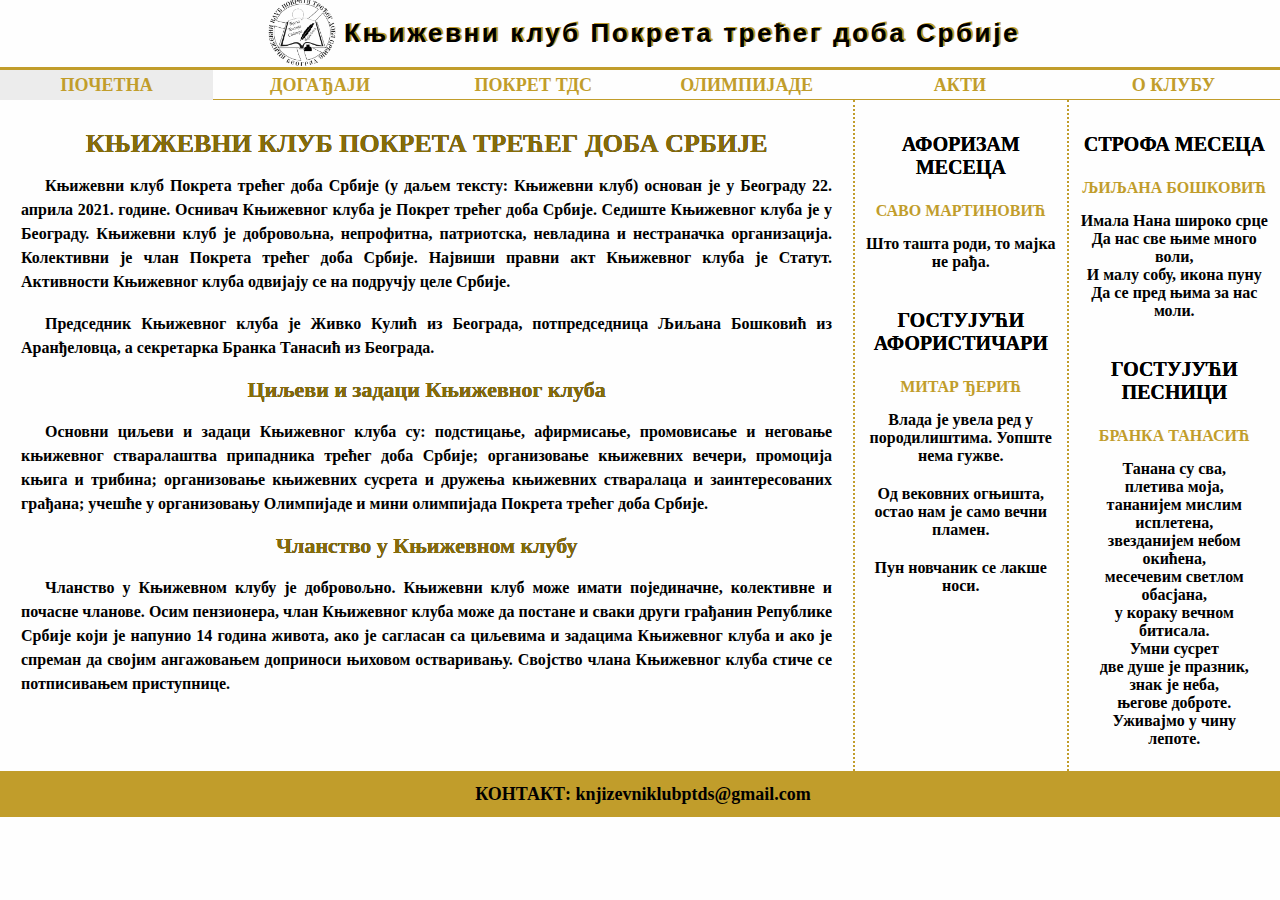
==== index.html @ cb760e7a "." ====
<!DOCTYPE html>
<html lang="sr-RS">
  <head>
    <meta charset="UTF-8">
    <meta name="viewport" content="width=device-width, initial-scale=1.0">
    <meta name="description" content="Књижевни клуб Покрета трећег доба Србије - интернет презентација">
    <meta property="og:image" itemprop="image" content="img/logo.png">
    <title>Књижевни клуб Покрета трећег доба Србије</title>
    <link rel="stylesheet" type="text/css" href="css/styles.css">
    <link rel="icon" href="img/logo.png">
  </head>
  <body>
  	<header>
      <a href="index.html" class="header-logo"><img src="img/logo.png" alt="Књижевни клуб Покрета трећег доба Србије" height="70"></a>
      <p>Књижевни клуб Покрета трећег доба Србије</p>
  	</header>
    <nav>
      <ul class="navbar">
        <li><a href="index.html" style="background-color: #ececec; color: #C19D2B; font-size: 18px; height: 33px; box-sizing: border-box;">ПОЧЕТНА</a></li>
        <li><a href="dogadjaji.html">ДОГАЂАЈИ</a></li>
        <li><a href="o_pokretu.html">ПОКРЕТ ТДС</a></li>
        <li><a href="olimpijade.html">ОЛИМПИЈАДЕ</a></li>
        <li><a href="akti.html">АКТИ</a></li>
        <li><a href="o_klubu.html">О КЛУБУ</a></li>
      </ul>
    </nav>
    <main>
      <section>
          <h1>КЊИЖЕВНИ КЛУБ ПОКРЕТА ТРЕЋЕГ ДОБА СРБИЈЕ</h1>
          <p>Књижевни клуб Покрета трећег доба Србије (у даљем тексту: Књижевни клуб) основан је у Београду 22. априла 2021. године. Оснивач Књижевног клуба је Покрет трећег доба Србије. Седиште Књижевног клуба је у Београду. Књижевни клуб је добровољна, непрофитна, патриотска, невладина и нестраначка организација. Колективни је члан Покрета трећег доба Србије. Највиши правни акт Књижевног клуба је Статут. Активности Књижевног клуба одвијају се на подручју целе Србије.</p>
          <p>Председник Књижевног клуба је Живко Кулић из Београда, потпредседница Љиљана Бошковић из Аранђеловца, а секретарка Бранка Танасић из Београда.</p>
	  <h2>Циљеви и задаци Књижевног клуба</h2>
	  <p>Основни циљеви и задаци Књижевног клуба су: подстицање, афирмисање, промовисање и неговање књижевног стваралаштва припадника трећег доба Србије; организовање књижевних вечери, промоција књига и трибина; организовање књижевних сусрета и дружења књижевних стваралаца и заинтересованих грађана; учешће у организовању Олимпијаде и мини олимпијада Покрета трећег доба Србије.</p>
    <h2>Чланство у Књижевном клубу</h2>
	  <p>Чланство у Књижевном клубу је добровољно. Књижевни клуб може имати појединачне, колективне и почасне чланове. Осим пензионера, члан Књижевног клуба може да постане и сваки други грађанин Републике Србије који је напунио 14 година живота, ако је сагласан са циљевима и задацима Књижевног клуба и ако је спреман да својим ангажовањем доприноси њиховом остваривању. Својство члана Књижевног клуба стиче се потписивањем приступнице.</p>

  </section>
      <aside>
        <br><h2>АФОРИЗАМ МЕСЕЦА</h2><br>
          <a id="aforisticar"></a>
          <p id="af_meseca"></p>
        <br>
        <h2>ГОСТУЈУЋИ АФОРИСТИЧАРИ</h2><br>
          <a id="ime_gosta1"></a>
          <p id="aforizam_gosta1"></p>
          <p id="aforizam_gosta2"></p>
          <p id="aforizam_gosta3"></p><br>
       </aside>        
       <aside>
        <br><h2>СТРОФА МЕСЕЦА</h2><br>
          <a id="pesnik"></a>
          <p id="st_meseca"></p>
        <br>
        <h2>ГОСТУЈУЋИ ПЕСНИЦИ</h2><br>
          <a id="ime_gosta"></a>
          <p id="pesma_gosta"></p><br>
       </aside>    
    </main>
    <footer>
      <p>КОНТАКТ: <a class="linkovi" href="mailto: knjizevniklubptds@gmail.com">knjizevniklubptds@gmail.com</a></p>
    </footer>
    <script src="js/app.js"></script>
  </body>
</html>
---- css/styles.css ----
html {
    width: 100%;
    height: 100%;
    margin: 0px;
    padding: 0px;
    overflow-x: hidden; 
}

body {
  background-color: #fefefe;
  font-family: "Times New Roman", Times, serif;
  width: 100%;
  margin: 0;
}

header {
  height: 70px;
  width: 100%;
  margin: 0px;
  display: flex;
  justify-content: center;
  align-items: center;
  border-bottom: 3px solid #C19D2B;
  box-sizing: border-box;
}

header p {
  padding: 2px 0;
  font-size: 16px;
  font-weight: 900;
  letter-spacing: .1em;
  color: black;
  text-shadow: 1px -.5px #C19D2B;
  font-family: "Open Sans", Arial, sans-serif;
}

.header-logo {
  margin: 7px;
  float: left;
}

ul {
  list-style-type: none;
}  

ul.nabrajanja {
  list-style-position: outside;
}

nav {
  height: 180px;
  width: 100%;
}

nav ul {
  margin: 0;
  padding: 0;
  overflow: hidden;
  background-color: #fefefe;
  height: 180px;
  display: flex;
  flex-direction: column;
}

nav ul li {
  width: 100%;
  height: 30px;
  border-bottom: 1px solid #C19D2B;
  box-sizing: border-box;
}

nav li a {
 display: block;
 color: #C19D2B;
 text-align: center;
 padding: 5px 0;
 text-decoration: none;
 font-size: 18px;
 font-weight: 900;
 letter-spacing: .1px;
 margin: 0;
 box-sizing: border-box;
}

nav a:hover {
  background-color: #000000;
  color: #C19D2B;
  font-size: 16px;
  height: 100%;
}

a {
  color: #C19D2B;
  text-decoration: none;
  padding: 0;
}

a:hover {
  color: black;
}

main {
  width: 100%;
  display: flex;
  flex-direction: column;
}

section {
  text-align: justify;
  text-indent: 1.5em;
  line-height: 1.5em;
  font-weight: 700;
  color: black;
  padding: 30px 20px 10px 20px;
  border-bottom: 2px dotted #C19D2B;
  box-sizing: border-box;
}

section > * {
  padding: 1px;
}

section h1, h2 {
  text-align: center;
  color: #876D07;
  text-shadow: .2px -.2px .2px #000000;
  margin: .5px;
  font-size: 26px;
  text-indent: 0;
}

section h2 {
  font-size: 22px;
}

article {
  text-align: center;
}

article a {
  line-height: 2.2em;
}

.zk_slika {
  float: left;
  margin-left: 5px;
  margin-right: 10px;
  width: 250px;
  height: auto;
}

.azbuka, .knjige, footer {
  display: flex;
  flex-wrap: wrap;
  line-height: normal;
  justify-content: center;
}

.azbuka {
  font-size: 26px;
}

.naslovne_str {
  padding: 2px;
  float: left;
  height: 400px;
}

.nazivi_ap, .ap {
  text-indent: 0px;
}

.ap {
  font-size: 20px;
  line-height: 1.5em;
}

#afOblasti > * {
  line-height: 2em;
}

.iframe {
  overflow: hidden;
  /* 16:9 aspect ratio */
  padding-top: 56.25%;
  position: relative;
}

.iframe iframe {
  height: 100%;
  left: 0;
  position: absolute;
  top: 0;
  width: 100%;
}



aside {
  text-align: center;
  background-color: #fefefe;
  display: block;
}

aside > * {
  padding: 5px;
  padding-top: 15px;
  margin: 0;
  font-weight: 900;
  max-width: 100%;
}

aside h2 {
  color: black;
  font-size: 20px;
}

h3 {
  color: #C19D2B;
  font-size: 16px;
}

footer {
  width: 100%;
  background-color: #C19D2B;
  clear: both;
  position: relative;
  padding: 3px;
  font-size: 18px;
  text-align: center;
}

footer p {
  margin: 0px;
  font-weight: bold;
}

#potpis {
  height: 80px;
}

.linkovi {
  color: black;
  text-decoration: none;
}

.linkovi:hover {
  color: white;
}

#prica > p {
  margin-top: 3px;
  margin-bottom: 0;
}

@media screen and (min-width: 450px) {
  header p {
    font-size: 14px;
  }

  footer {
    height: 30px;
    flex-direction: column;
  }
  
  #potpis {
    height: 100%;
    position: absolute;
    right: 10px;
    top: 0;
  }
  
  .azbuka {
    font-size: 30px;
  }
}

@media screen and (min-width: 600px) {
  header p {
    font-size: 20px;
    text-shadow: 2px -1px #C19D2B;
  }

  nav li a {
    font-size: 14px;
  }

  .zk_slika {
    width: 300px;
  }

  .azbuka {
    font-size: 40px;
  }

  footer {
    height: 40px;
  }
}


@media screen and (min-width: 800px) {
  header p {
    font-size: 26px;
  }
  nav {
    height: 30px;
  }
  nav ul {
    flex-direction: row;
    height: 30px;
  }
  nav li {
    width: 25%;
  }
  nav li a {
    font-size: 18px;
  }

  main {
    flex-direction: row;
    bottom: 100px;
    top: 100px;
    grid-auto-rows: 1fr;
    min-height: 600px;
    height: 100%;
  }
  section {
    position: inherit;
    width: 80%;
    border: none;
  }

  aside {
    width: 20%;
    right: 0;
    z-index: 0;
    border-left: 2px dotted #C19D2B;
  }

  .zk_slika {
    width: 350px;
  }

  .azbuka {
    font-size: 50px;
  }
}
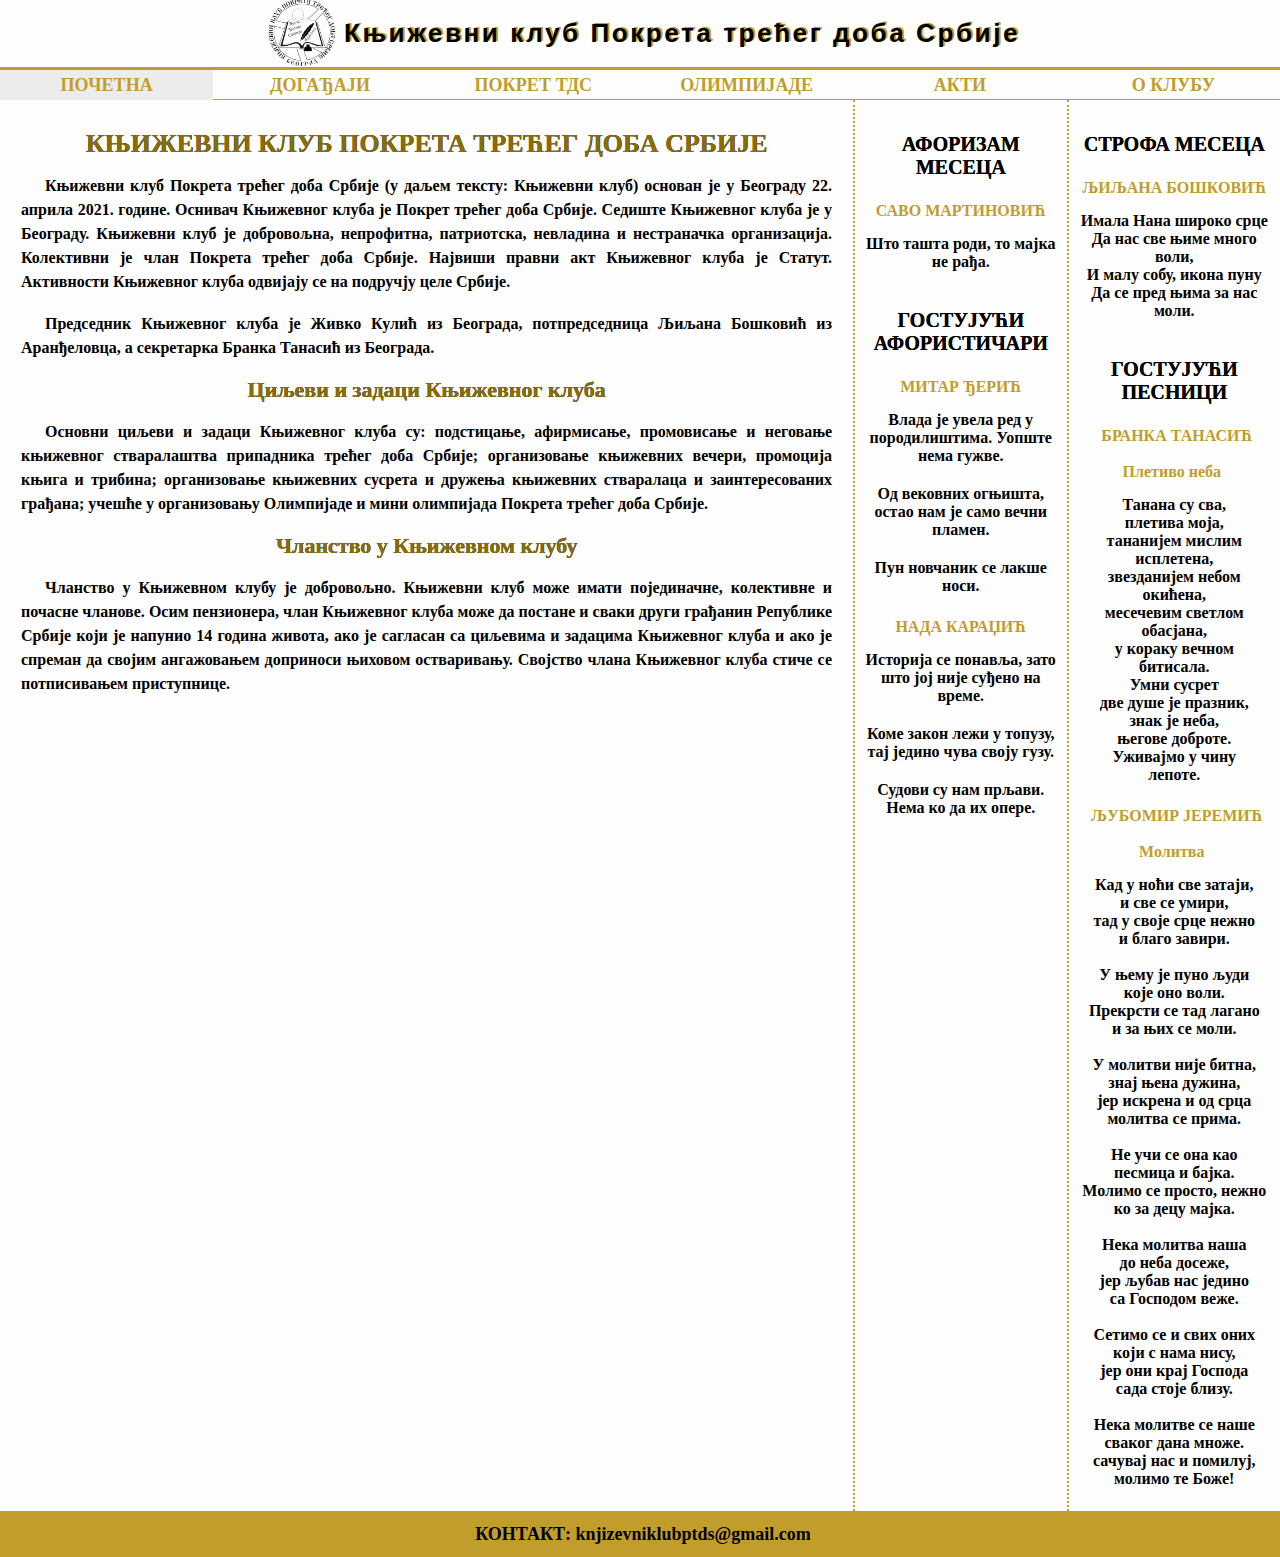
==== commit 700b2067: "." ====
--- a/index.html
+++ b/index.html
@@ -45,6 +45,10 @@
           <p id="aforizam_gosta1"></p>
           <p id="aforizam_gosta2"></p>
           <p id="aforizam_gosta3"></p><br>
+          <a id="ime_gosta2"></a>
+          <p id="aforizam_gosta4"></p>
+          <p id="aforizam_gosta5"></p>
+          <p id="aforizam_gosta6"></p><br>
        </aside>        
        <aside>
         <br><h2>СТРОФА МЕСЕЦА</h2><br>
@@ -52,8 +56,10 @@
           <p id="st_meseca"></p>
         <br>
         <h2>ГОСТУЈУЋИ ПЕСНИЦИ</h2><br>
-          <a id="ime_gosta"></a>
-          <p id="pesma_gosta"></p><br>
+        <a id="ime_pesnika"></a>
+        <p id="pesma"></p><br>
+        <a id="ime_pesnika2"></a>
+        <p id="pesma2"></p><br>
        </aside>    
     </main>
     <footer>
--- a/css/styles.css
+++ b/css/styles.css
@@ -41,10 +41,18 @@
 
 ul {
   list-style-type: none;
+  padding-left: 3em;
+  list-style-position: outside;
 }  
 
 ul.nabrajanja {
+  padding: 0; 
+  margin: 0; 
+}
+
+ul.nabrajanja li {
   list-style-position: outside;
+  padding-left: 0.5em;
 }
 
 nav {
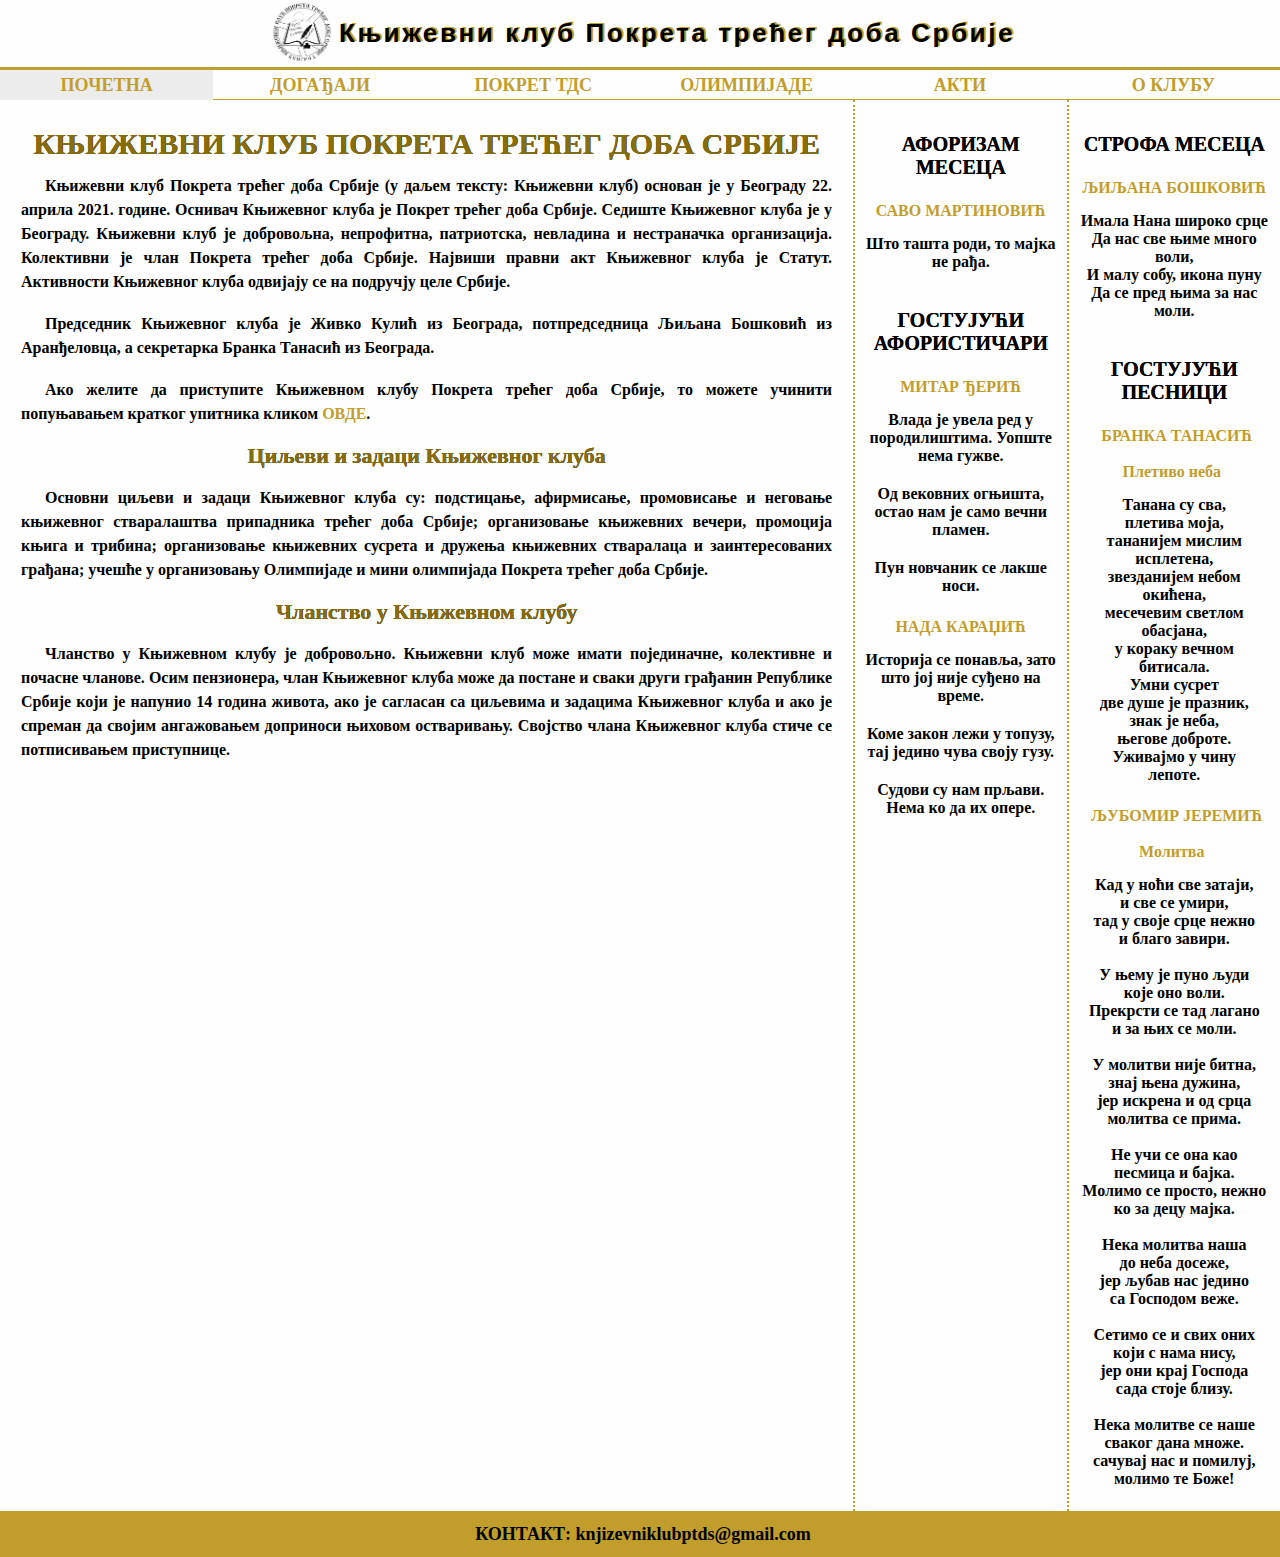
==== commit c78f83df: "." ====
--- a/index.html
+++ b/index.html
@@ -11,7 +11,7 @@
   </head>
   <body>
   	<header>
-      <a href="index.html" class="header-logo"><img src="img/logo.png" alt="Књижевни клуб Покрета трећег доба Србије" height="70"></a>
+      <a href="index.html" class="header-logo"><img src="img/logo.png" alt="Књижевни клуб Покрета трећег доба Србије" height="60"></a>
       <p>Књижевни клуб Покрета трећег доба Србије</p>
   	</header>
     <nav>
@@ -26,15 +26,15 @@
     </nav>
     <main>
       <section>
-          <h1>КЊИЖЕВНИ КЛУБ ПОКРЕТА ТРЕЋЕГ ДОБА СРБИЈЕ</h1>
+          <h1 style="font-size: 30px;">КЊИЖЕВНИ КЛУБ ПОКРЕТА ТРЕЋЕГ ДОБА СРБИЈЕ</h1>
           <p>Књижевни клуб Покрета трећег доба Србије (у даљем тексту: Књижевни клуб) основан је у Београду 22. априла 2021. године. Оснивач Књижевног клуба је Покрет трећег доба Србије. Седиште Књижевног клуба је у Београду. Књижевни клуб је добровољна, непрофитна, патриотска, невладина и нестраначка организација. Колективни је члан Покрета трећег доба Србије. Највиши правни акт Књижевног клуба је Статут. Активности Књижевног клуба одвијају се на подручју целе Србије.</p>
           <p>Председник Књижевног клуба је Живко Кулић из Београда, потпредседница Љиљана Бошковић из Аранђеловца, а секретарка Бранка Танасић из Београда.</p>
+          <p>Ако желите да приступите Књижевном клубу Покрета трећег доба Србије, то можете учинити попуњавањем кратког упитника кликом <a href="https://forms.gle/muXpKzdgpirtBbTCA" target="_blank">ОВДЕ</a>.</p>
 	  <h2>Циљеви и задаци Књижевног клуба</h2>
 	  <p>Основни циљеви и задаци Књижевног клуба су: подстицање, афирмисање, промовисање и неговање књижевног стваралаштва припадника трећег доба Србије; организовање књижевних вечери, промоција књига и трибина; организовање књижевних сусрета и дружења књижевних стваралаца и заинтересованих грађана; учешће у организовању Олимпијаде и мини олимпијада Покрета трећег доба Србије.</p>
     <h2>Чланство у Књижевном клубу</h2>
 	  <p>Чланство у Књижевном клубу је добровољно. Књижевни клуб може имати појединачне, колективне и почасне чланове. Осим пензионера, члан Књижевног клуба може да постане и сваки други грађанин Републике Србије који је напунио 14 година живота, ако је сагласан са циљевима и задацима Књижевног клуба и ако је спреман да својим ангажовањем доприноси њиховом остваривању. Својство члана Књижевног клуба стиче се потписивањем приступнице.</p>
-
-  </section>
+      </section>
       <aside>
         <br><h2>АФОРИЗАМ МЕСЕЦА</h2><br>
           <a id="aforisticar"></a>
--- a/css/styles.css
+++ b/css/styles.css
@@ -46,13 +46,16 @@
 }  
 
 ul.nabrajanja {
-  padding: 0; 
   margin: 0; 
 }
 
 ul.nabrajanja li {
-  list-style-position: outside;
-  padding-left: 0.5em;
+  text-indent: -5px;
+}
+
+ul.nabrajanja > li:before {
+  content: "-";
+  text-indent: -5px;
 }
 
 nav {
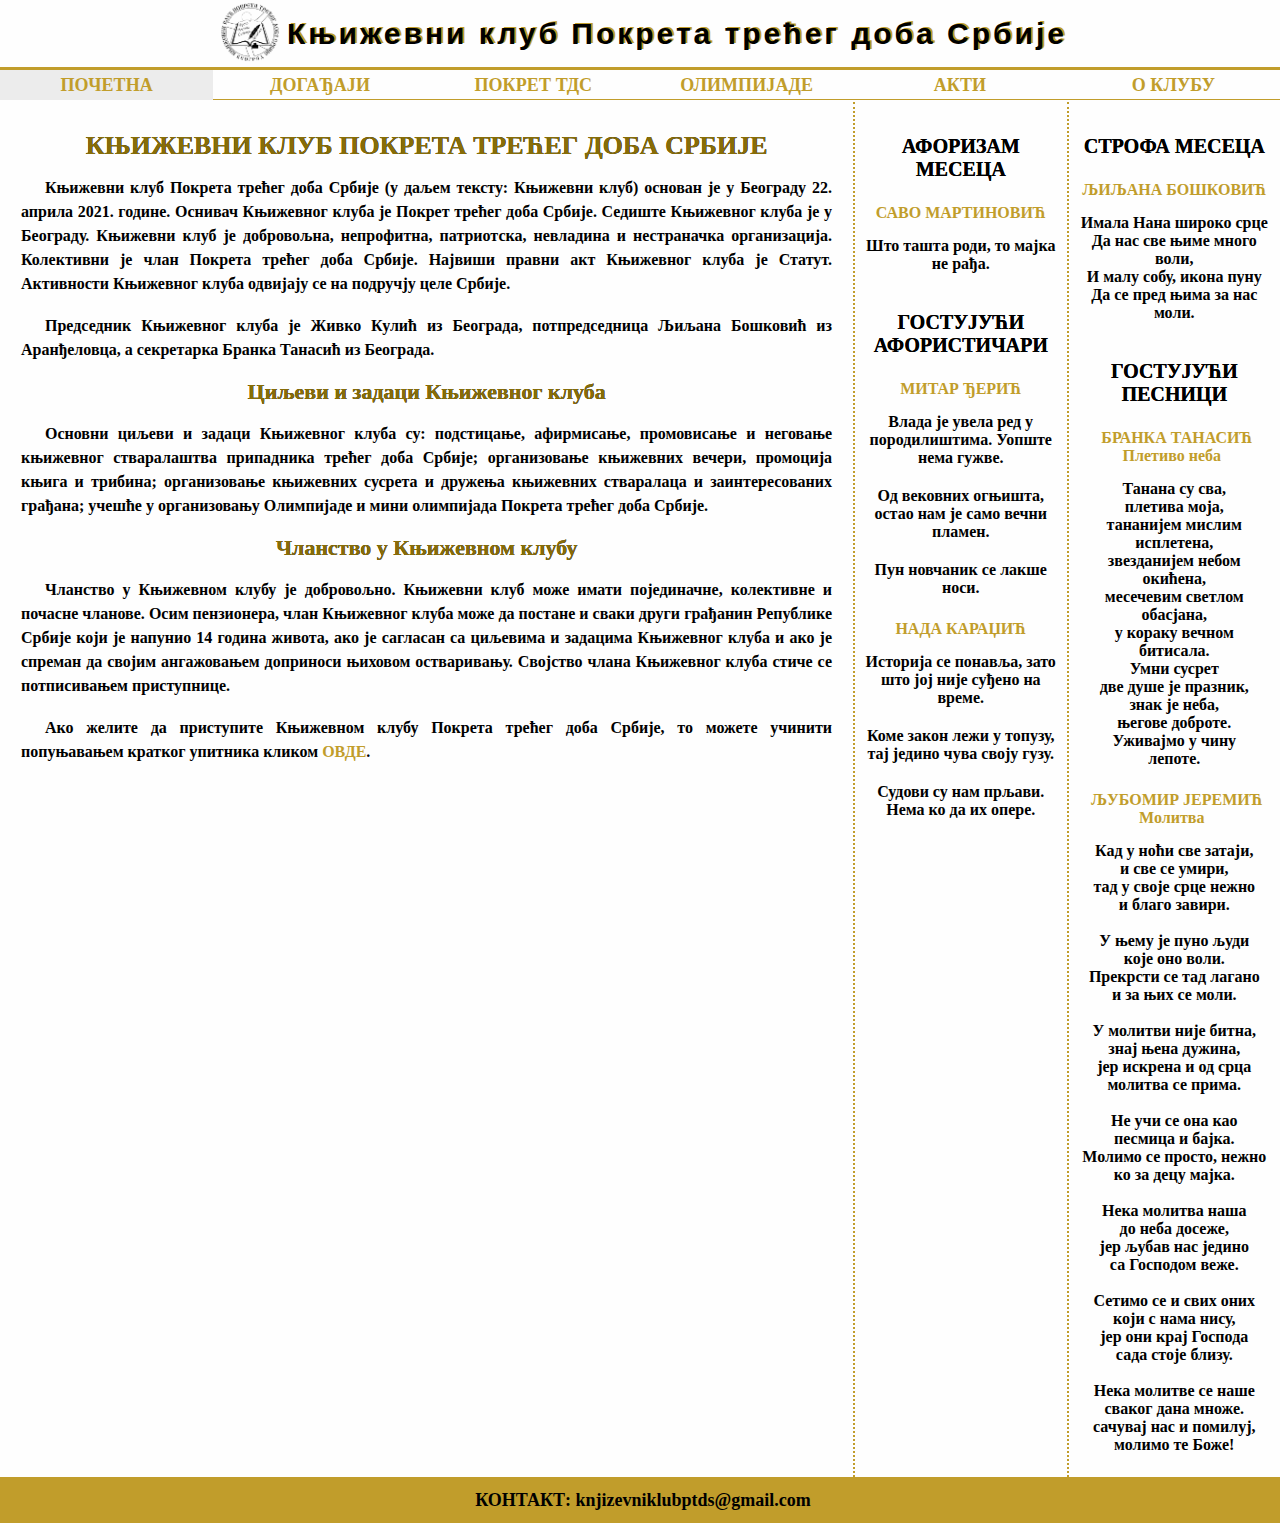
==== commit c383bd3d: "." ====
--- a/index.html
+++ b/index.html
@@ -26,14 +26,14 @@
     </nav>
     <main>
       <section>
-          <h1 style="font-size: 30px;">КЊИЖЕВНИ КЛУБ ПОКРЕТА ТРЕЋЕГ ДОБА СРБИЈЕ</h1>
+        <h1>КЊИЖЕВНИ КЛУБ ПОКРЕТА ТРЕЋЕГ ДОБА СРБИЈЕ</h1>
           <p>Књижевни клуб Покрета трећег доба Србије (у даљем тексту: Књижевни клуб) основан је у Београду 22. априла 2021. године. Оснивач Књижевног клуба је Покрет трећег доба Србије. Седиште Књижевног клуба је у Београду. Књижевни клуб је добровољна, непрофитна, патриотска, невладина и нестраначка организација. Колективни је члан Покрета трећег доба Србије. Највиши правни акт Књижевног клуба је Статут. Активности Књижевног клуба одвијају се на подручју целе Србије.</p>
           <p>Председник Књижевног клуба је Живко Кулић из Београда, потпредседница Љиљана Бошковић из Аранђеловца, а секретарка Бранка Танасић из Београда.</p>
+        <h2>Циљеви и задаци Књижевног клуба</h2>
+	        <p>Основни циљеви и задаци Књижевног клуба су: подстицање, афирмисање, промовисање и неговање књижевног стваралаштва припадника трећег доба Србије; организовање књижевних вечери, промоција књига и трибина; организовање књижевних сусрета и дружења књижевних стваралаца и заинтересованих грађана; учешће у организовању Олимпијаде и мини олимпијада Покрета трећег доба Србије.</p>
+        <h2>Чланство у Књижевном клубу</h2>
+	        <p>Чланство у Књижевном клубу је добровољно. Књижевни клуб може имати појединачне, колективне и почасне чланове. Осим пензионера, члан Књижевног клуба може да постане и сваки други грађанин Републике Србије који је напунио 14 година живота, ако је сагласан са циљевима и задацима Књижевног клуба и ако је спреман да својим ангажовањем доприноси њиховом остваривању. Својство члана Књижевног клуба стиче се потписивањем приступнице.</p>
           <p>Ако желите да приступите Књижевном клубу Покрета трећег доба Србије, то можете учинити попуњавањем кратког упитника кликом <a href="https://forms.gle/muXpKzdgpirtBbTCA" target="_blank">ОВДЕ</a>.</p>
-	  <h2>Циљеви и задаци Књижевног клуба</h2>
-	  <p>Основни циљеви и задаци Књижевног клуба су: подстицање, афирмисање, промовисање и неговање књижевног стваралаштва припадника трећег доба Србије; организовање књижевних вечери, промоција књига и трибина; организовање књижевних сусрета и дружења књижевних стваралаца и заинтересованих грађана; учешће у организовању Олимпијаде и мини олимпијада Покрета трећег доба Србије.</p>
-    <h2>Чланство у Књижевном клубу</h2>
-	  <p>Чланство у Књижевном клубу је добровољно. Књижевни клуб може имати појединачне, колективне и почасне чланове. Осим пензионера, члан Књижевног клуба може да постане и сваки други грађанин Републике Србије који је напунио 14 година живота, ако је сагласан са циљевима и задацима Књижевног клуба и ако је спреман да својим ангажовањем доприноси њиховом остваривању. Својство члана Књижевног клуба стиче се потписивањем приступнице.</p>
       </section>
       <aside>
         <br><h2>АФОРИЗАМ МЕСЕЦА</h2><br>
--- a/css/styles.css
+++ b/css/styles.css
@@ -152,42 +152,11 @@
   line-height: 2.2em;
 }
 
-.zk_slika {
-  float: left;
-  margin-left: 5px;
-  margin-right: 10px;
-  width: 250px;
-  height: auto;
-}
-
-.azbuka, .knjige, footer {
+footer {
   display: flex;
   flex-wrap: wrap;
   line-height: normal;
   justify-content: center;
-}
-
-.azbuka {
-  font-size: 26px;
-}
-
-.naslovne_str {
-  padding: 2px;
-  float: left;
-  height: 400px;
-}
-
-.nazivi_ap, .ap {
-  text-indent: 0px;
-}
-
-.ap {
-  font-size: 20px;
-  line-height: 1.5em;
-}
-
-#afOblasti > * {
-  line-height: 2em;
 }
 
 .iframe {
@@ -246,10 +215,6 @@
   font-weight: bold;
 }
 
-#potpis {
-  height: 80px;
-}
-
 .linkovi {
   color: black;
   text-decoration: none;
@@ -266,7 +231,7 @@
 
 @media screen and (min-width: 450px) {
   header p {
-    font-size: 14px;
+    font-size: 18px;
   }
 
   footer {
@@ -288,7 +253,7 @@
 
 @media screen and (min-width: 600px) {
   header p {
-    font-size: 20px;
+    font-size: 26px;
     text-shadow: 2px -1px #C19D2B;
   }
 
@@ -312,10 +277,10 @@
 
 @media screen and (min-width: 800px) {
   header p {
-    font-size: 26px;
+    font-size: 30px;
   }
   nav {
-    height: 30px;
+    height: 32px;
   }
   nav ul {
     flex-direction: row;
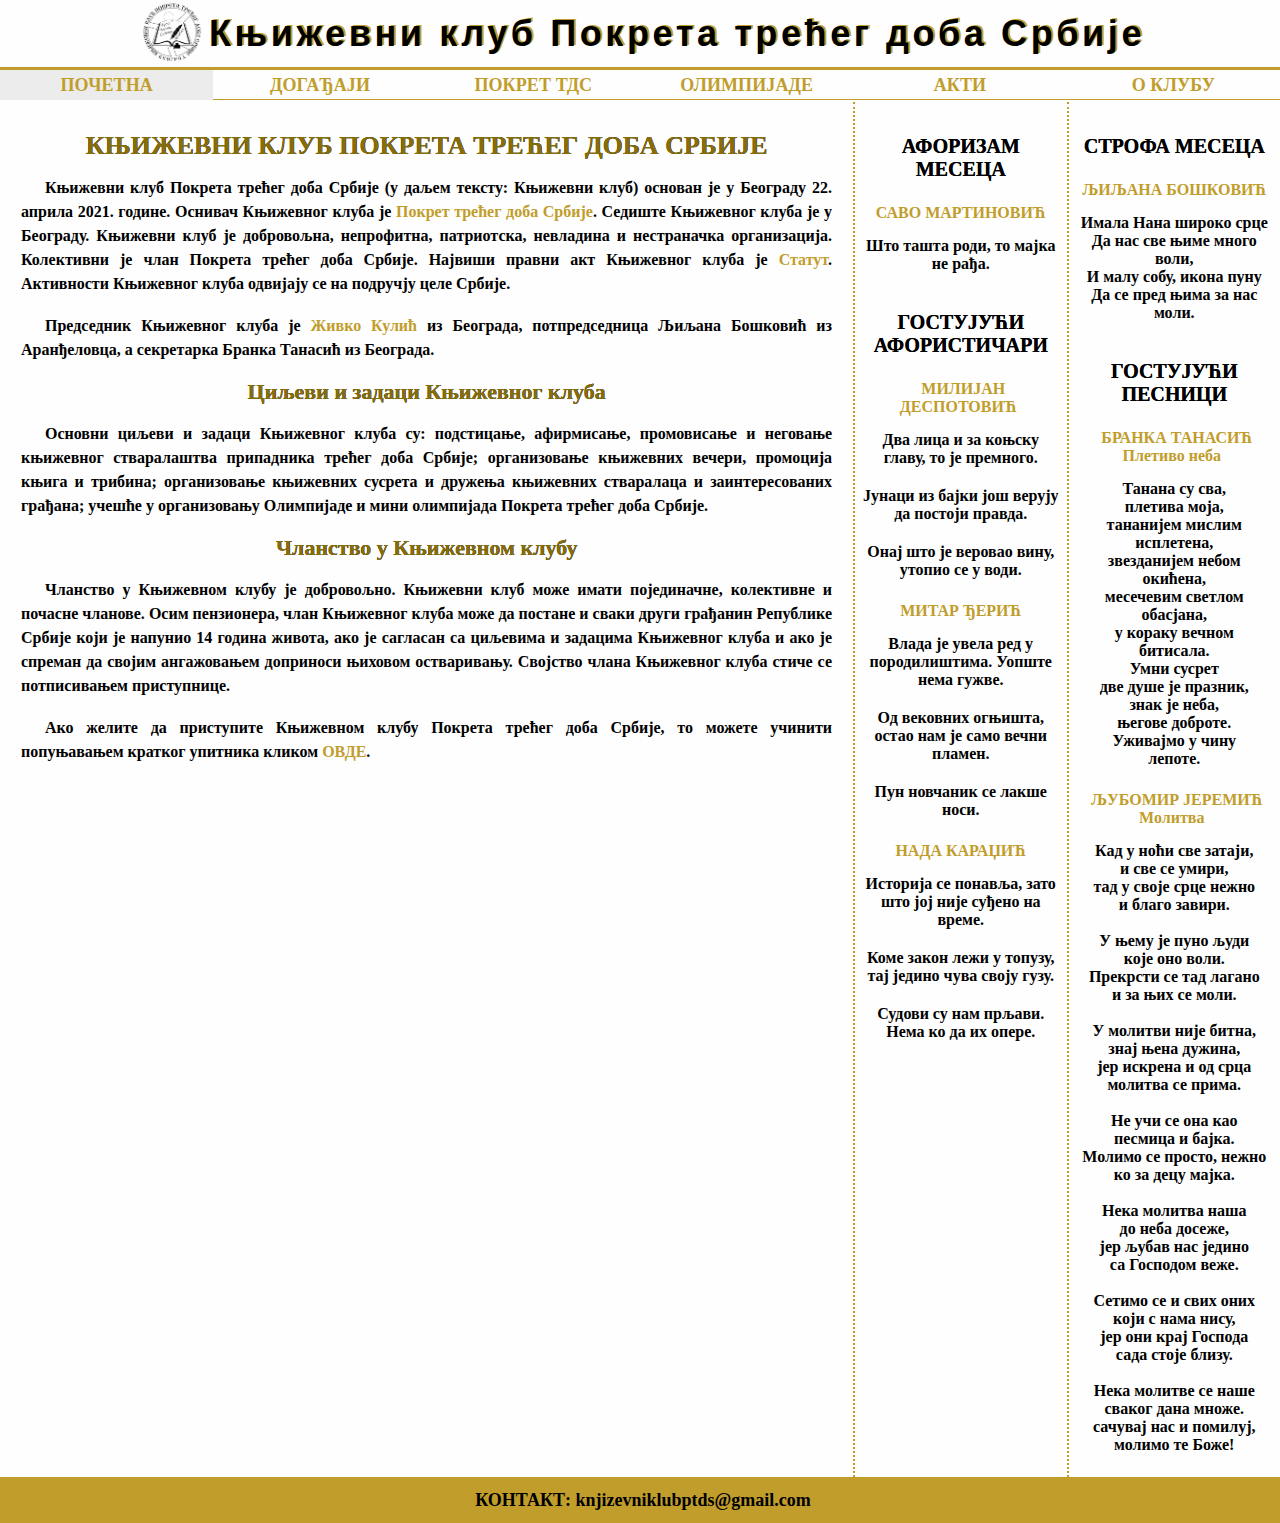
==== commit 405be703: "." ====
--- a/index.html
+++ b/index.html
@@ -27,8 +27,8 @@
     <main>
       <section>
         <h1>КЊИЖЕВНИ КЛУБ ПОКРЕТА ТРЕЋЕГ ДОБА СРБИЈЕ</h1>
-          <p>Књижевни клуб Покрета трећег доба Србије (у даљем тексту: Књижевни клуб) основан је у Београду 22. априла 2021. године. Оснивач Књижевног клуба је Покрет трећег доба Србије. Седиште Књижевног клуба је у Београду. Књижевни клуб је добровољна, непрофитна, патриотска, невладина и нестраначка организација. Колективни је члан Покрета трећег доба Србије. Највиши правни акт Књижевног клуба је Статут. Активности Књижевног клуба одвијају се на подручју целе Србије.</p>
-          <p>Председник Књижевног клуба је Живко Кулић из Београда, потпредседница Љиљана Бошковић из Аранђеловца, а секретарка Бранка Танасић из Београда.</p>
+          <p>Књижевни клуб Покрета трећег доба Србије (у даљем тексту: Књижевни клуб) основан је у Београду 22. априла 2021. године. Оснивач Књижевног клуба је <a href="https://www.trece-doba.rs/" target="_blank">Покрет трећег доба Србије</a>. Седиште Књижевног клуба је у Београду. Књижевни клуб је добровољна, непрофитна, патриотска, невладина и нестраначка организација. Колективни је члан Покрета трећег доба Србије. Највиши правни акт Књижевног клуба је <a href="https://drive.google.com/file/d/1bRSOyowQ_RizcUnZxwzco4PbuNx1LWVm/view?usp=sharing" target="_blank">Статут</a>. Активности Књижевног клуба одвијају се на подручју целе Србије.</p>
+          <p>Председник Књижевног клуба је <a href="https://sr.wikipedia.org/wiki/%D0%96%D0%B8%D0%B2%D0%BA%D0%BE_%D0%9A%D1%83%D0%BB%D0%B8%D1%9B" target="_blank">Живко Кулић</a> из Београда, потпредседница Љиљана Бошковић из Аранђеловца, а секретарка Бранка Танасић из Београда.</p>
         <h2>Циљеви и задаци Књижевног клуба</h2>
 	        <p>Основни циљеви и задаци Књижевног клуба су: подстицање, афирмисање, промовисање и неговање књижевног стваралаштва припадника трећег доба Србије; организовање књижевних вечери, промоција књига и трибина; организовање књижевних сусрета и дружења књижевних стваралаца и заинтересованих грађана; учешће у организовању Олимпијаде и мини олимпијада Покрета трећег доба Србије.</p>
         <h2>Чланство у Књижевном клубу</h2>
@@ -49,6 +49,10 @@
           <p id="aforizam_gosta4"></p>
           <p id="aforizam_gosta5"></p>
           <p id="aforizam_gosta6"></p><br>
+          <a id="ime_gosta3"></a>
+          <p id="aforizam_gosta7"></p>
+          <p id="aforizam_gosta8"></p>
+          <p id="aforizam_gosta9"></p><br>
        </aside>        
        <aside>
         <br><h2>СТРОФА МЕСЕЦА</h2><br>
--- a/css/styles.css
+++ b/css/styles.css
@@ -26,7 +26,7 @@
 
 header p {
   padding: 2px 0;
-  font-size: 16px;
+  font-size: 10px;
   font-weight: 900;
   letter-spacing: .1em;
   color: black;
@@ -50,11 +50,11 @@
 }
 
 ul.nabrajanja li {
-  text-indent: -5px;
+  text-indent: -10px;
 }
 
 ul.nabrajanja > li:before {
-  content: "-";
+  content: "- ";
   text-indent: -5px;
 }
 
@@ -229,9 +229,21 @@
   margin-bottom: 0;
 }
 
+@media screen and (min-width: 200px) {
+  header p {
+    font-size: 14px;
+  }
+}
+
+@media screen and (min-width: 300px) {
+    header p {
+      font-size: 18px;
+    }
+}
+
 @media screen and (min-width: 450px) {
   header p {
-    font-size: 18px;
+    font-size: 22px;
   }
 
   footer {
@@ -253,7 +265,7 @@
 
 @media screen and (min-width: 600px) {
   header p {
-    font-size: 26px;
+    font-size: 28px;
     text-shadow: 2px -1px #C19D2B;
   }
 
@@ -321,4 +333,15 @@
   .azbuka {
     font-size: 50px;
   }
+}
+
+@media screen and (min-width: 1000px) {
+  header p {
+    font-size: 32px;
+  }
+}
+  @media screen and (min-width: 1200px) {
+    header p {
+      font-size: 36px;
+    }
 }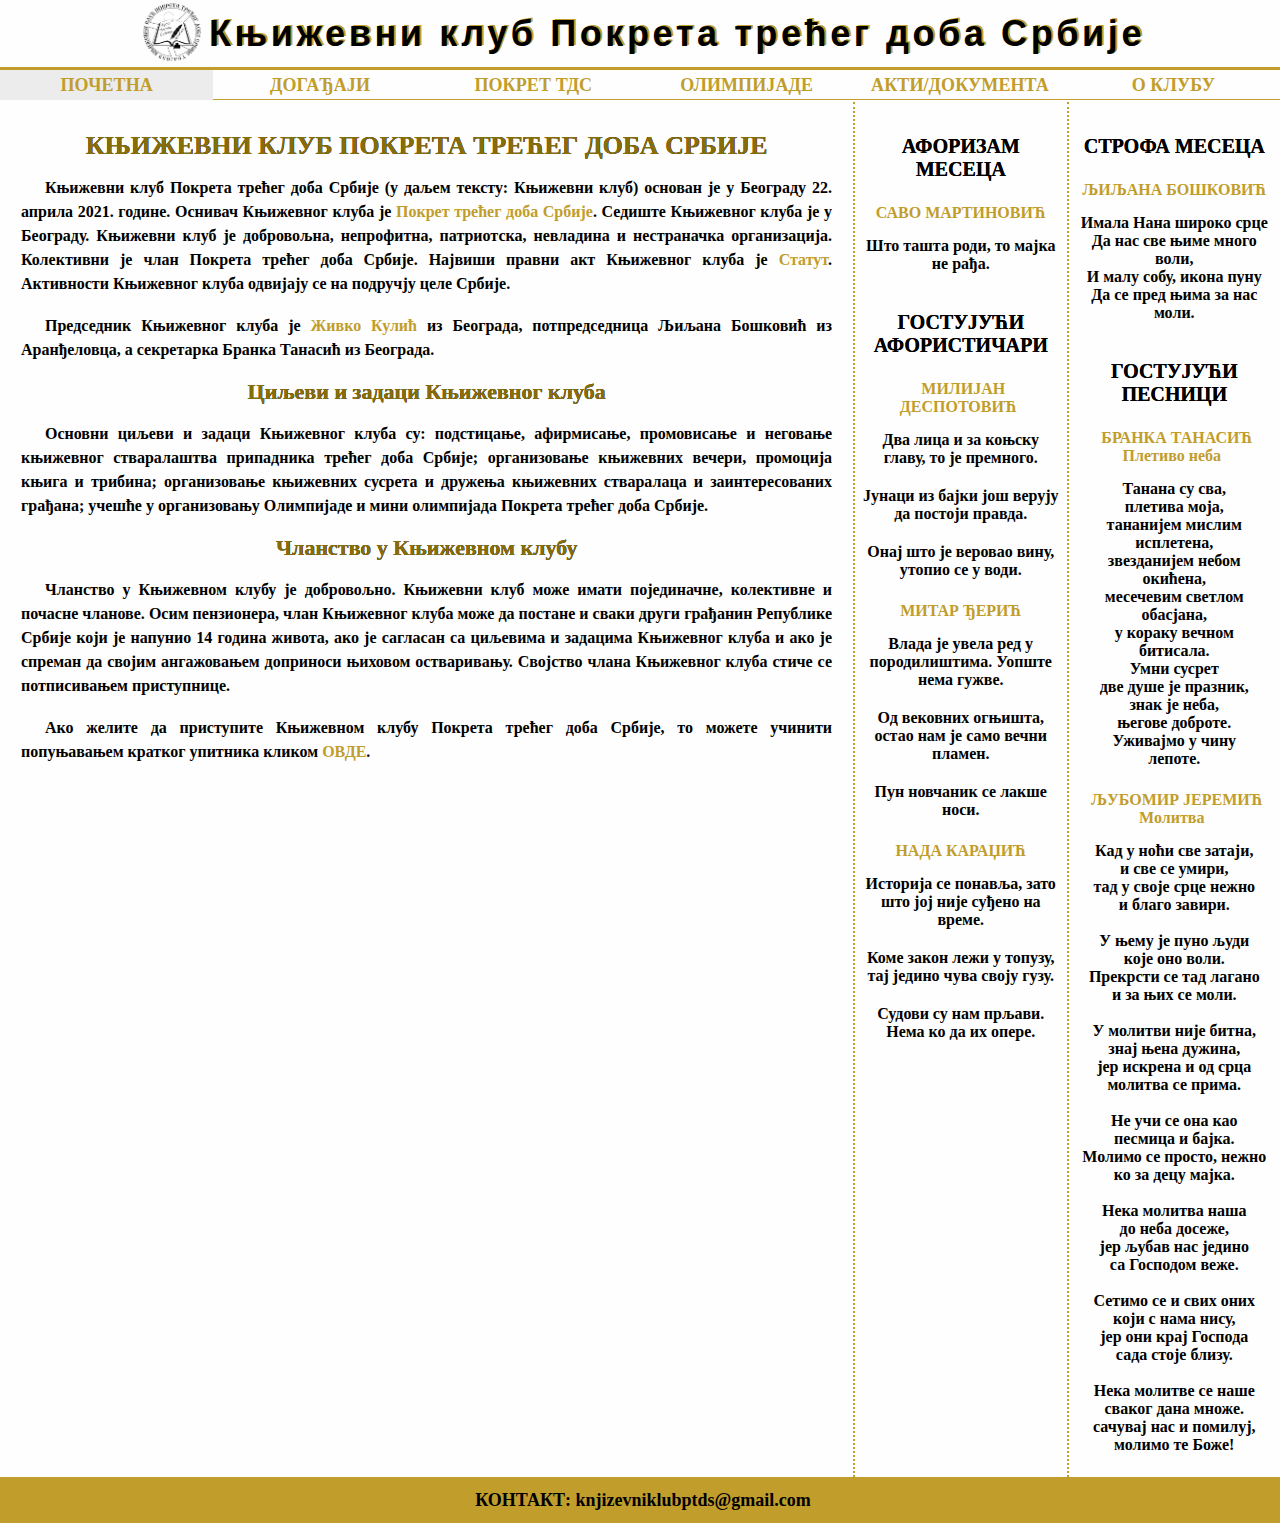
==== commit 9aa1f6ce: "." ====
--- a/index.html
+++ b/index.html
@@ -20,7 +20,7 @@
         <li><a href="dogadjaji.html">ДОГАЂАЈИ</a></li>
         <li><a href="o_pokretu.html">ПОКРЕТ ТДС</a></li>
         <li><a href="olimpijade.html">ОЛИМПИЈАДЕ</a></li>
-        <li><a href="akti.html">АКТИ</a></li>
+        <li><a href="akti.html">АКТИ/ДОКУМЕНТА</a></li>
         <li><a href="o_klubu.html">О КЛУБУ</a></li>
       </ul>
     </nav>
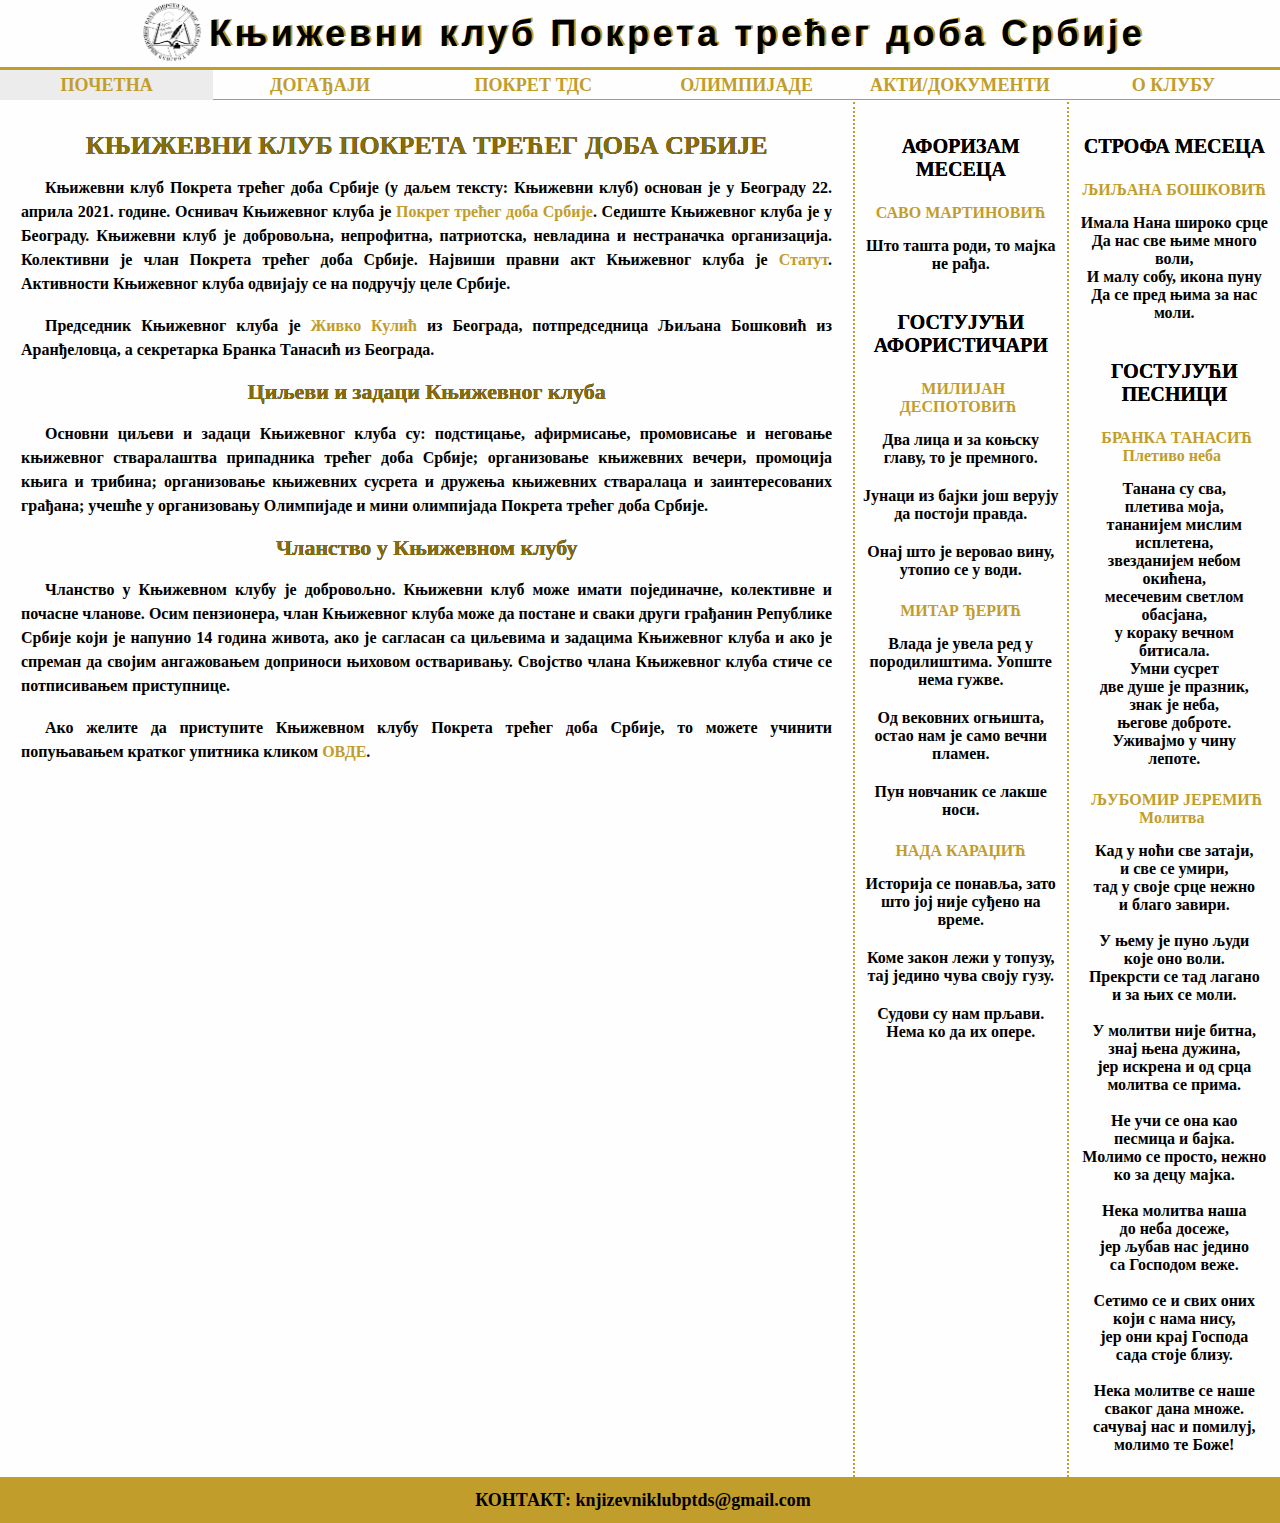
==== commit 729cd7f4: "." ====
--- a/index.html
+++ b/index.html
@@ -20,7 +20,7 @@
         <li><a href="dogadjaji.html">ДОГАЂАЈИ</a></li>
         <li><a href="o_pokretu.html">ПОКРЕТ ТДС</a></li>
         <li><a href="olimpijade.html">ОЛИМПИЈАДЕ</a></li>
-        <li><a href="akti.html">АКТИ/ДОКУМЕНТА</a></li>
+        <li><a href="akti.html">АКТИ/ДОКУМЕНТИ</a></li>
         <li><a href="o_klubu.html">О КЛУБУ</a></li>
       </ul>
     </nav>
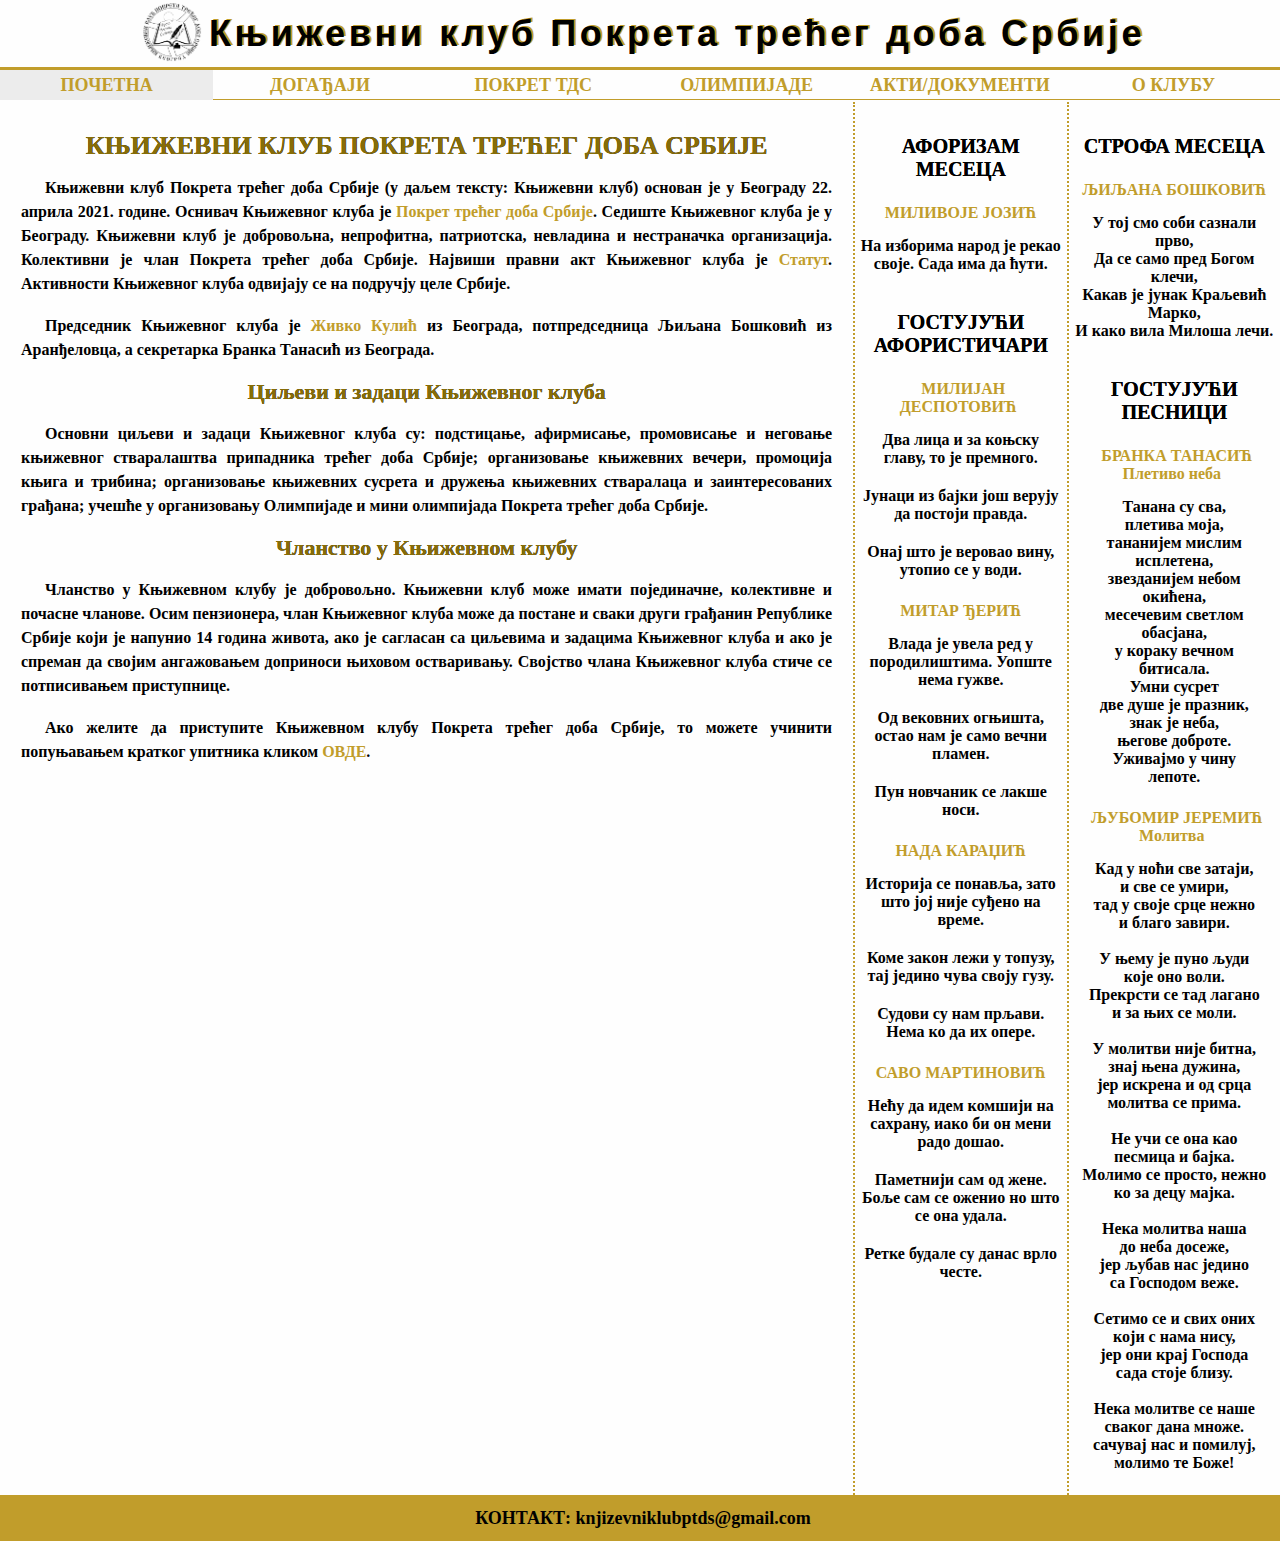
==== commit 3b4c2fc8: "..." ====
--- a/index.html
+++ b/index.html
@@ -53,6 +53,10 @@
           <p id="aforizam_gosta7"></p>
           <p id="aforizam_gosta8"></p>
           <p id="aforizam_gosta9"></p><br>
+          <a id="ime_gosta4"></a>
+          <p id="aforizam_gosta10"></p>
+          <p id="aforizam_gosta11"></p>
+          <p id="aforizam_gosta12"></p><br>
        </aside>        
        <aside>
         <br><h2>СТРОФА МЕСЕЦА</h2><br>
